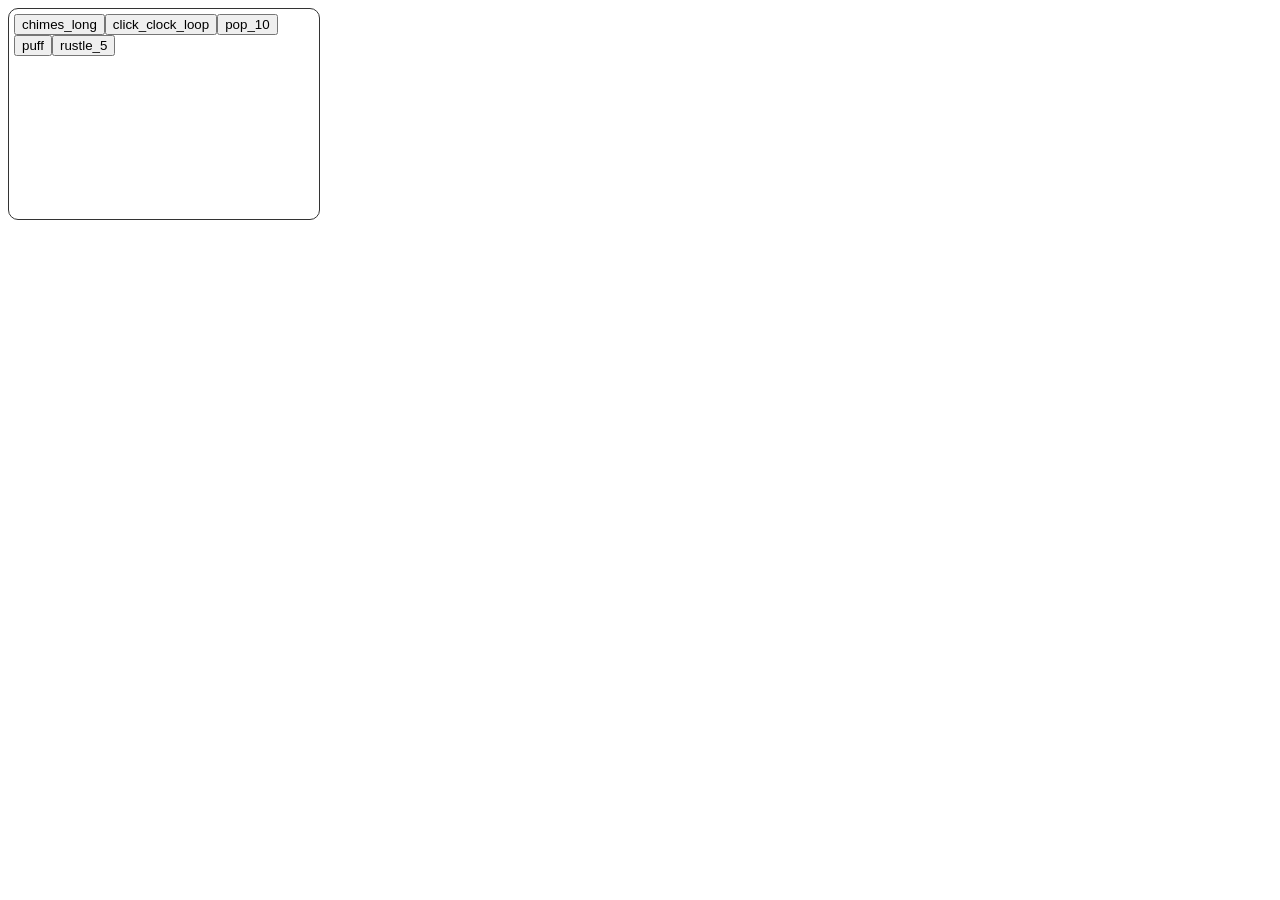
==== labs/AudioLab/index.html @ 70cf39d4 "audio lab from video with partial button name change" ====
<!DOCTYPE html>
<html lang="en">
  <head>
    <meta charset="UTF-8" />
    <meta name="viewport" content="width=device-width, initial-scale=1.0" />
    <meta http-equiv="X-UA-Compatible" content="ie=edge" />
    <title>Document</title>
    <style>
      #soundButtons {
        width: 300px;
        height: 200px;
        border: 1px solid #333;
        border-radius: 10px;
        padding: 5px;
      }
    </style>
  </head>
  <body>
    <div id="soundButtons"></div>
    <!-- <audio id="myAudio" src="sounds/barradeen-late.mp3"></audio>
    <button onclick="playAudio()">Play Audio</button>
    <button onclick="stopMainAudio()">Stop Audio</button> -->
    <script src="js/app.js"></script>
  </body>
</html>
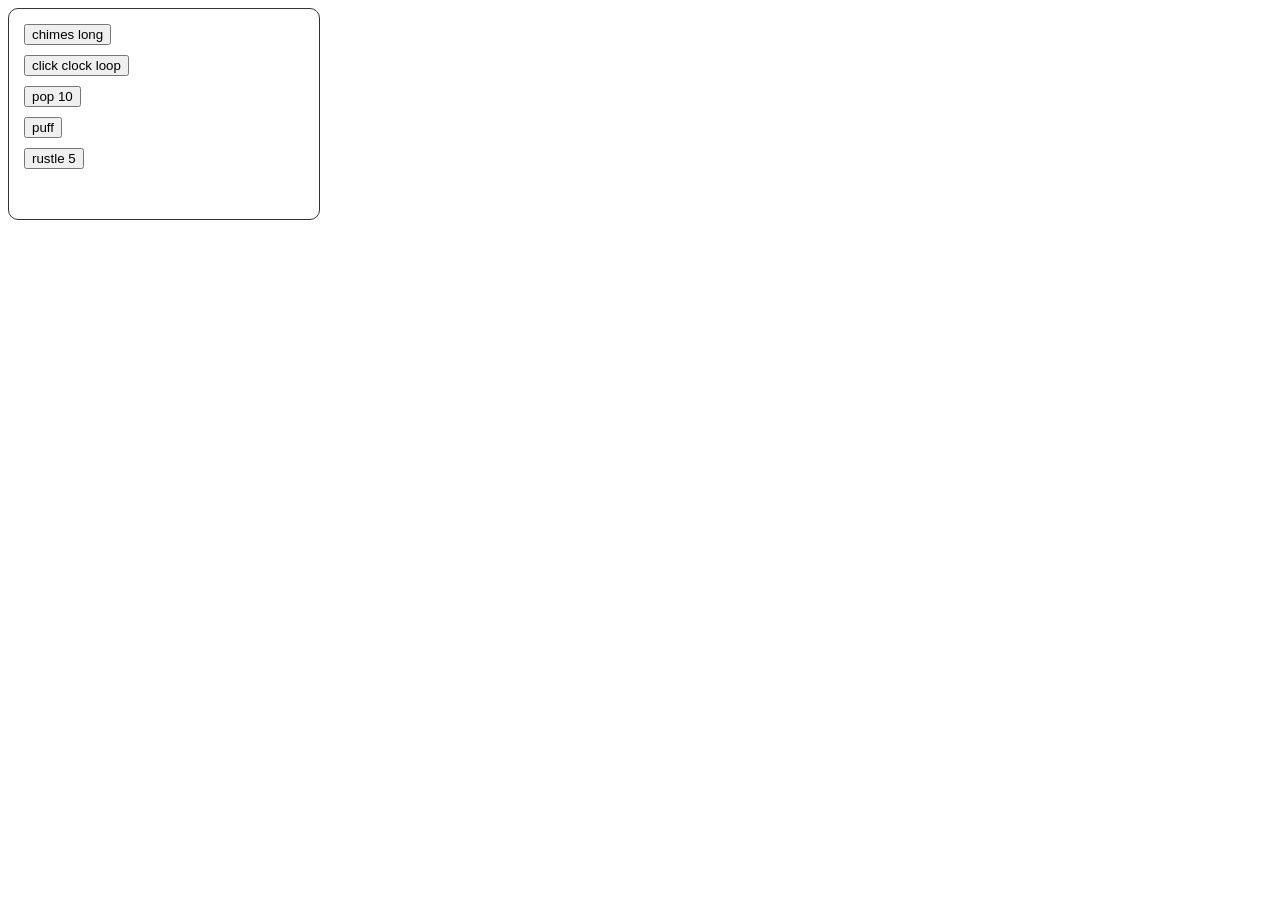
==== commit ccbdba7d: "display full name" ====
--- a/labs/AudioLab/index.html
+++ b/labs/AudioLab/index.html
@@ -13,6 +13,10 @@
         border-radius: 10px;
         padding: 5px;
       }
+      button {
+        margin: 10px;
+        display: flex;
+      }
     </style>
   </head>
   <body>
